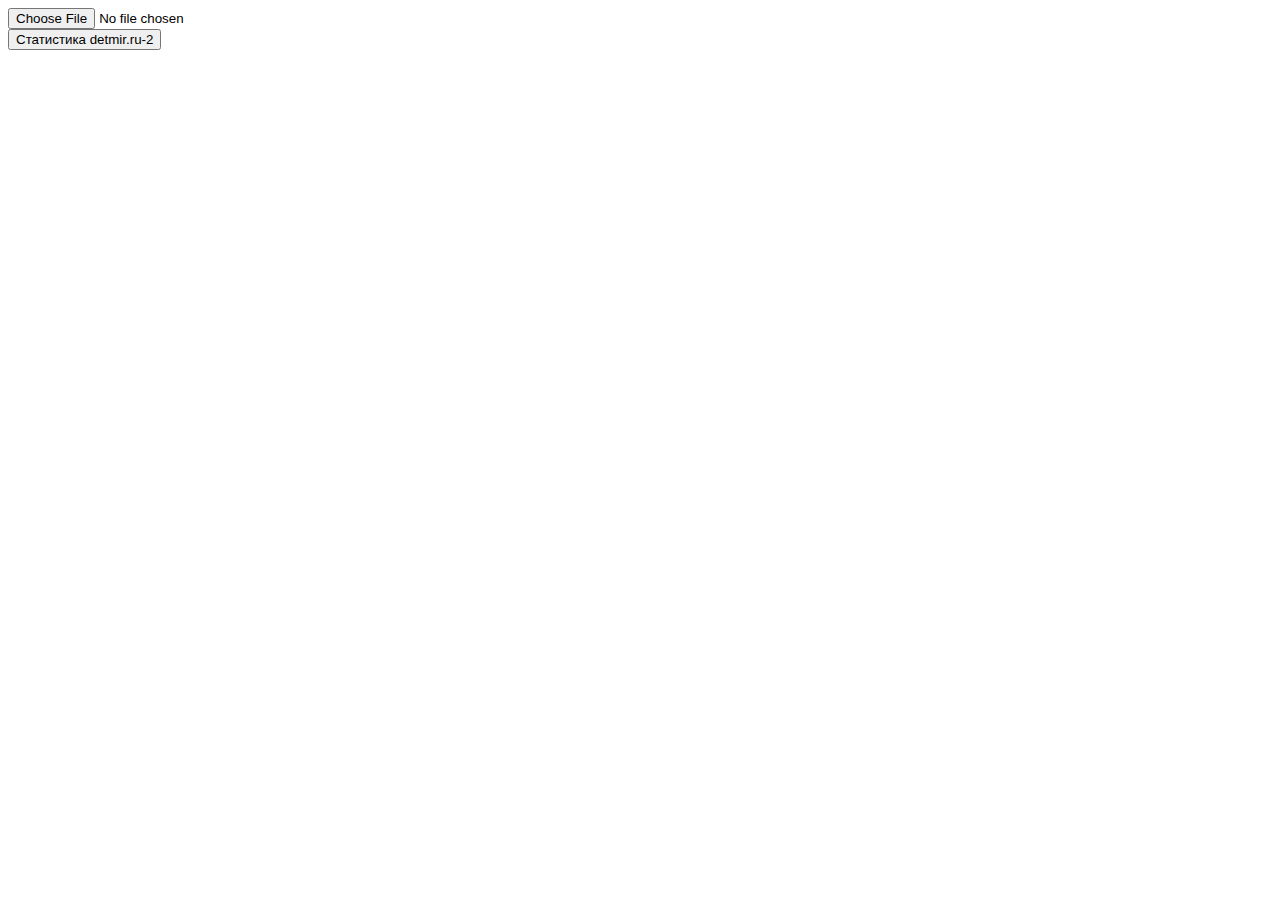
==== target/classes/templates/index.html @ f45b44be "first commit" ====
<!DOCTYPE html>
<html lang="en" xmlns:th="http://www.thymeleaf.org">
<head>
    <meta charset="UTF-8">
    <title>Home</title>
</head>
<body>
<div th:replace="_header :: content"></div>
<div class="container">
    <div class="row mb-3">
        <div class="col-md-8 themed-grid-col">
            <div class="row">
                <div class="col-md-6 themed-grid-col">
                    <form th:action="@{/excel/stat/detmirStats}" th:method="post" enctype="multipart/form-data">
                        <div class="">
                            <input type="file" class="form-control" name="file">
                            <br>
                            <button class="btn btn-primary">
                                Статистика detmir.ru-2
                            </button>
                        </div>
                    </form>
                </div>
            </div>
        </div>
    </div>
</div>
</body>
</html>
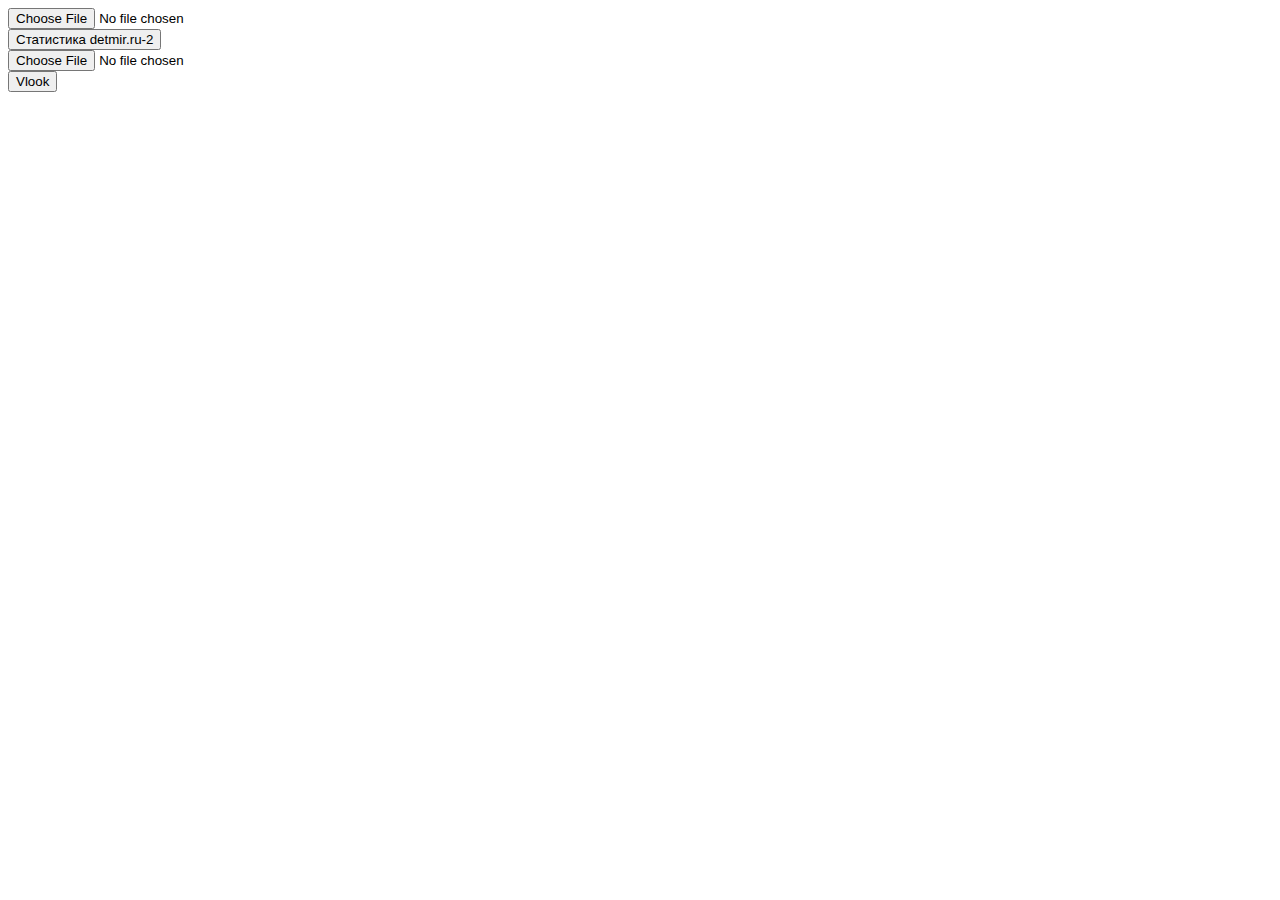
==== commit cb50047f: "add vlook service" ====
--- a/target/classes/templates/index.html
+++ b/target/classes/templates/index.html
@@ -20,6 +20,15 @@
                             </button>
                         </div>
                     </form>
+                    <form th:action="@{/excel/vlook}" th:method="post" enctype="multipart/form-data">
+                        <div class="">
+                            <input type="file" class="form-control" name="file">
+                            <br>
+                            <button class="btn btn-primary">
+                                Vlook
+                            </button>
+                        </div>
+                    </form>
                 </div>
             </div>
         </div>
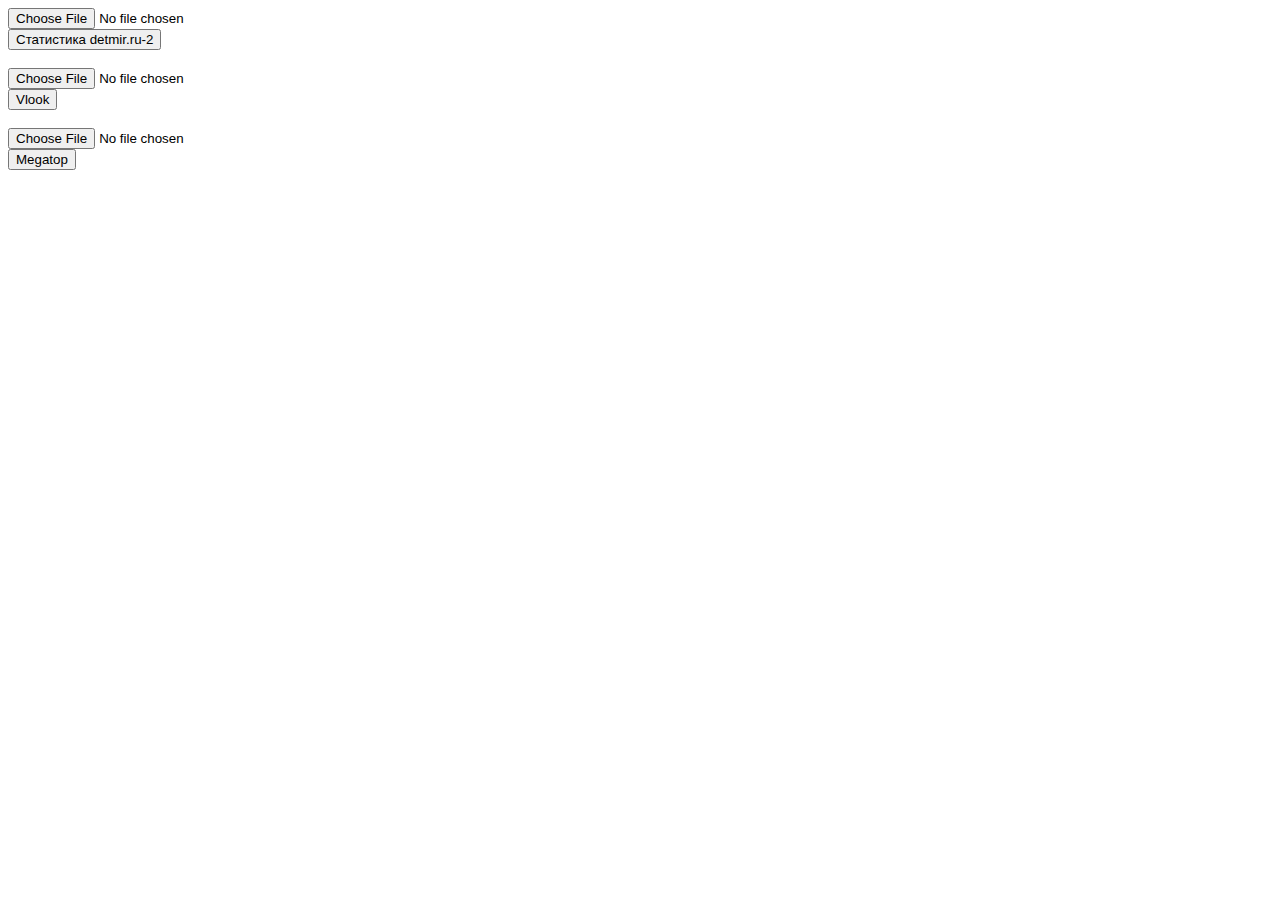
==== commit 8c693b22: "add megatop service add megatopDto add vlookDto refactoring" ====
--- a/target/classes/templates/index.html
+++ b/target/classes/templates/index.html
@@ -22,10 +22,21 @@
                     </form>
                     <form th:action="@{/excel/vlook}" th:method="post" enctype="multipart/form-data">
                         <div class="">
+                            <br>
                             <input type="file" class="form-control" name="file">
                             <br>
                             <button class="btn btn-primary">
                                 Vlook
+                            </button>
+                        </div>
+                    </form>
+                    <form th:action="@{/excel/megatop}" th:method="post" enctype="multipart/form-data">
+                        <div class="">
+                            <br>
+                            <input type="file" class="form-control" name="file">
+                            <br>
+                            <button class="btn btn-primary">
+                                Megatop
                             </button>
                         </div>
                     </form>
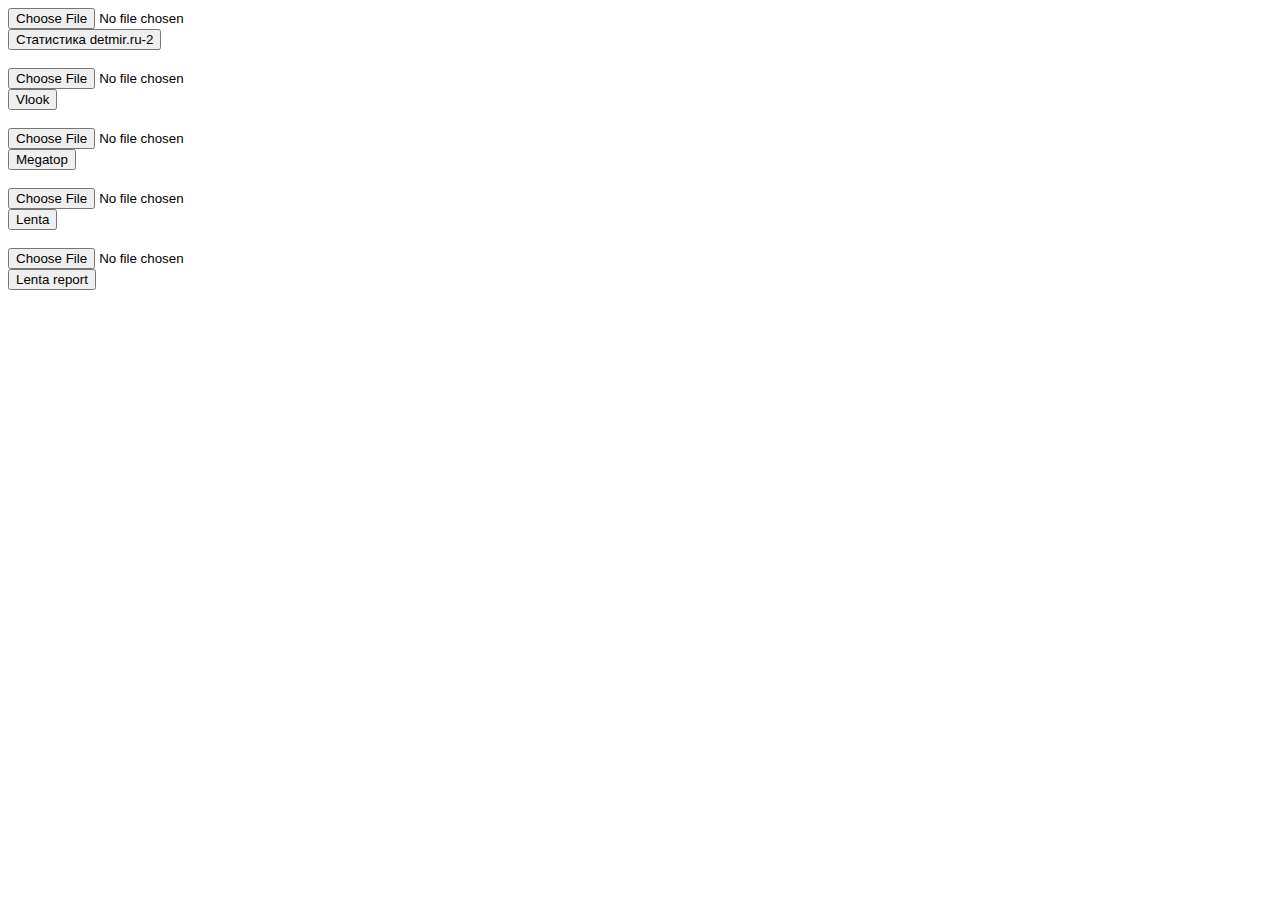
==== commit 214c4101: "fix write LentaReportDTO" ====
--- a/target/classes/templates/index.html
+++ b/target/classes/templates/index.html
@@ -40,6 +40,26 @@
                             </button>
                         </div>
                     </form>
+                    <form th:action="@{/excel/lenta}" th:method="post" enctype="multipart/form-data">
+                        <div class="">
+                            <br>
+                            <input type="file" class="form-control" name="file">
+                            <br>
+                            <button class="btn btn-primary">
+                                Lenta
+                            </button>
+                        </div>
+                    </form>
+                    <form th:action="@{/excel/lentaReport}" th:method="post" enctype="multipart/form-data">
+                        <div class="">
+                            <br>
+                            <input type="file" class="form-control" name="file">
+                            <br>
+                            <button class="btn btn-primary">
+                                Lenta report
+                            </button>
+                        </div>
+                    </form>
                 </div>
             </div>
         </div>
